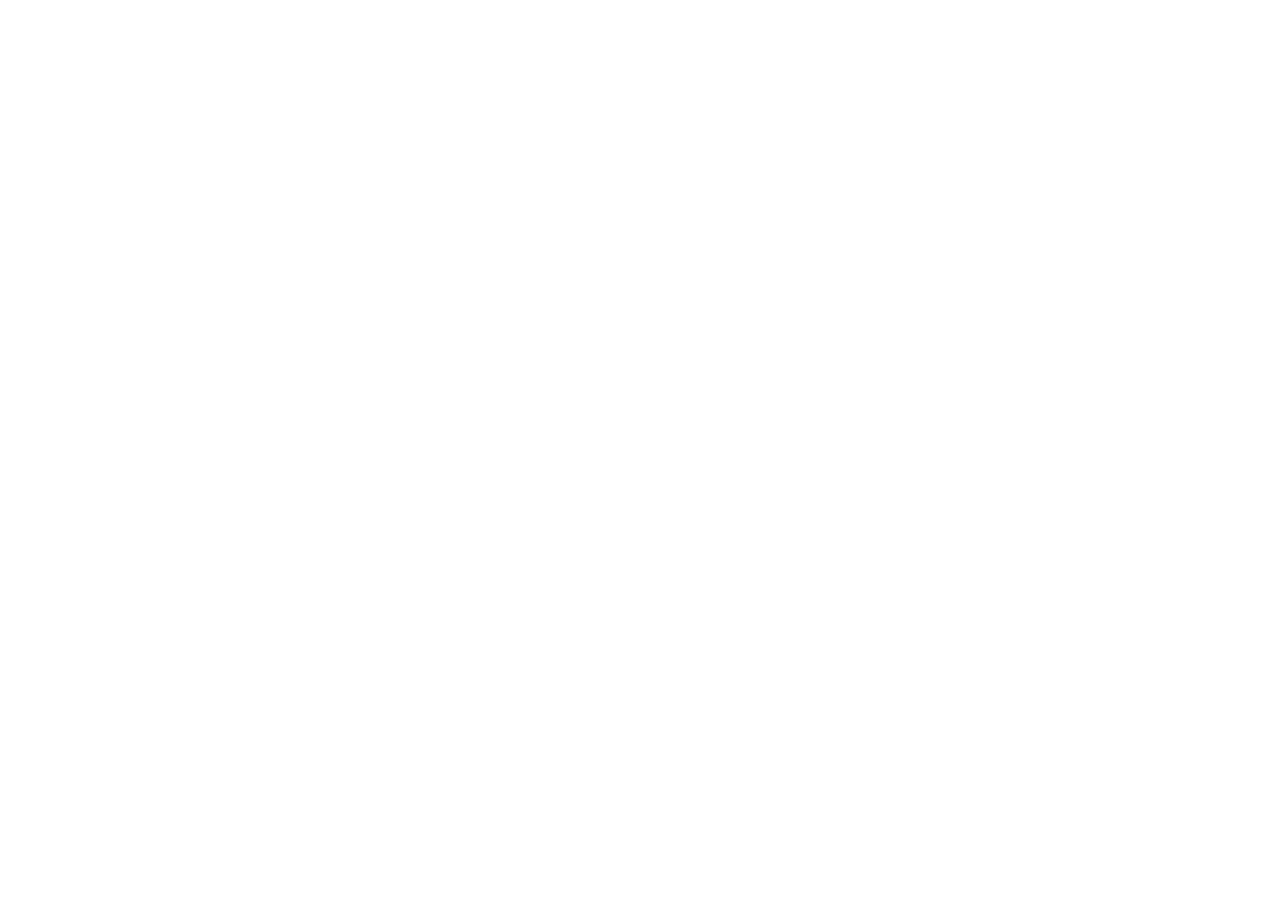
==== index.html @ 9e137a2f "Reset author" ====
<!doctype html>
<!--[if lt IE 7]><html class="no-js ie6 oldie" lang="en"><![endif]-->
<!--[if IE 7]><html class="no-js ie7 oldie" lang="en"><![endif]-->
<!--[if IE 8]><html class="no-js ie8 oldie" lang="en"><![endif]-->
<!--[if gt IE 8]><!--><html class="no-js" lang="en"><!--<![endif]-->
<head>
  <meta charset="utf-8">
  <link rel="dns-prefetch" href="//ajax.googleapis.com">
  <link rel="dns-prefetch" href="//fonts.googleapis.com">
  <link rel="dns-prefetch" href="//media.washingtonpost.com">
  <link rel="dns-prefetch" href="//media3.washingtonpost.com">
  <title></title>
  <meta name="viewport" content="width=device-width,initial-scale=1">
  <meta property="og:title" content="">
  <meta property="og:description" content="">
  <meta property="og:image" content="">
  <meta name="description" content="">
  <meta name="author" content="">
  <link rel="stylesheet" href="css/master.css">
  <!--[if IE]>
    <meta http-equiv="X-UA-Compatible" content="IE=edge,chrome=1">
    <meta http-equiv="imagetoolbar" content="no">
    <link rel="stylesheet" href="css/ie.css">
  <![endif]-->
  <script src="js/libs/modernizr-2.0.6.min.js"></script>
</head>
<body data-controller="main" data-action="home">
  <div id="container">
    <div id="header">
    </div>
    <div id="content">
    </div>
    <div id="footer">
    </div>
  </div>
  <script src="//ajax.googleapis.com/ajax/libs/jquery/1.6.2/jquery.min.js"></script>
  <script>window.jQuery || document.write('<script src="js/libs/jquery-1.6.2.min.js"><\/script>')</script>
  <script defer src="js/plugins.js"></script>
  <script defer src="js/script.js"></script>
  <!--[if lt IE 7 ]>
    <script defer src="//ajax.googleapis.com/ajax/libs/chrome-frame/1.0.3/CFInstall.min.js"></script>
    <script defer>window.attachEvent('onload',function(){CFInstall.check({mode:'overlay'})})</script>
  <![endif]-->
</body>
</html>
---- css/master.css ----
article,aside,details,figcaption,figure,footer,header,hgroup,nav,section{display:block}audio,canvas,video{display:inline-block;*display:inline;*zoom:1}audio:not([controls]){display:none}[hidden]{display:none}html{font-size:100%;overflow-y:scroll;-webkit-text-size-adjust:100%;-ms-text-size-adjust:100%}body{margin:0;font-size:13px;line-height:1.231}body,button,input,select,textarea{font-family:sans-serif;color:#222}::-moz-selection{background:#fe57a1;color:#fff;text-shadow:none}::selection{background:#fe57a1;color:#fff;text-shadow:none}a{color:#00e}a:visited{color:#551a8b}a:hover{color:#06e}a:focus{outline:thin dotted}a:hover,a:active{outline:0}abbr[title]{border-bottom:1px dotted}b,strong{font-weight:bold}blockquote{margin:1em 40px}dfn{font-style:italic}hr{display:block;height:1px;border:0;border-top:1px solid #ccc;margin:1em 0;padding:0}ins{background:#ff9;color:#000;text-decoration:none}mark{background:#ff0;color:#000;font-style:italic;font-weight:bold}pre,code,kbd,samp{font-family:monospace, serif;_font-family:'courier new', monospace;font-size:1em}pre{white-space:pre;white-space:pre-wrap;word-wrap:break-word}q{quotes:none}q:before,q:after{content:"";content:none}small{font-size:85%}sub,sup{font-size:75%;line-height:0;position:relative;vertical-align:baseline}sup{top:-0.5em}sub{bottom:-0.25em}ul,ol{margin:1em 0;padding:0 0 0 40px}dd{margin:0 0 0 40px}nav ul,nav ol{list-style:none;list-style-image:none;margin:0;padding:0}img{border:0;-ms-interpolation-mode:bicubic;vertical-align:middle}svg:not(:root){overflow:hidden}figure{margin:0}form{margin:0}fieldset{border:0;margin:0;padding:0}label{cursor:pointer}legend{border:0;*margin-left:-7px;padding:0}button,input,select,textarea{font-size:100%;margin:0;vertical-align:baseline;*vertical-align:middle}button,input{line-height:normal;*overflow:visible}table button,table input{*overflow:auto}button,input[type="button"],input[type="reset"],input[type="submit"]{cursor:pointer;-webkit-appearance:button}input[type="checkbox"],input[type="radio"]{box-sizing:border-box;padding:0}input[type="search"]{-webkit-appearance:textfield;-moz-box-sizing:content-box;-webkit-box-sizing:content-box;box-sizing:content-box}input[type="search"]::-webkit-search-decoration{-webkit-appearance:none}button::-moz-focus-inner,input::-moz-focus-inner{border:0;padding:0}textarea{overflow:auto;vertical-align:top;resize:vertical}input:invalid,textarea:invalid{background-color:#f0dddd}table{border-collapse:collapse;border-spacing:0}td{vertical-align:top}.ir{display:block;border:0;text-indent:-999em;overflow:hidden;background-color:transparent;background-repeat:no-repeat;text-align:left;direction:ltr}.ir br{display:none}.hidden{display:none !important;visibility:hidden}.visuallyhidden{border:0;clip:rect(0 0 0 0);height:1px;margin:-1px;overflow:hidden;padding:0;position:absolute;width:1px}.visuallyhidden.focusable:active,.visuallyhidden.focusable:focus{clip:auto;height:auto;margin:0;overflow:visible;position:static;width:auto}.invisible{visibility:hidden}.clearfix:before,.clearfix:after{content:"";display:table}.clearfix:after{clear:both}.clearfix{*zoom:1}@media print{*{background:transparent !important;color:black !important;text-shadow:none !important;filter:none !important;-ms-filter:none !important}a,a:visited{text-decoration:underline}a[href]:after{content:" (" attr(href) ")"}abbr[title]:after{content:" (" attr(title) ")"}.ir a:after,a[href^="javascript:"]:after,a[href^="#"]:after{content:""}pre,blockquote{border:1px solid #999;page-break-inside:avoid}thead{display:table-header-group}tr,img{page-break-inside:avoid}img{max-width:100% !important}@page{margin:0.5cm}p,h2,h3{orphans:3;widows:3}h2,h3{page-break-after:avoid}}
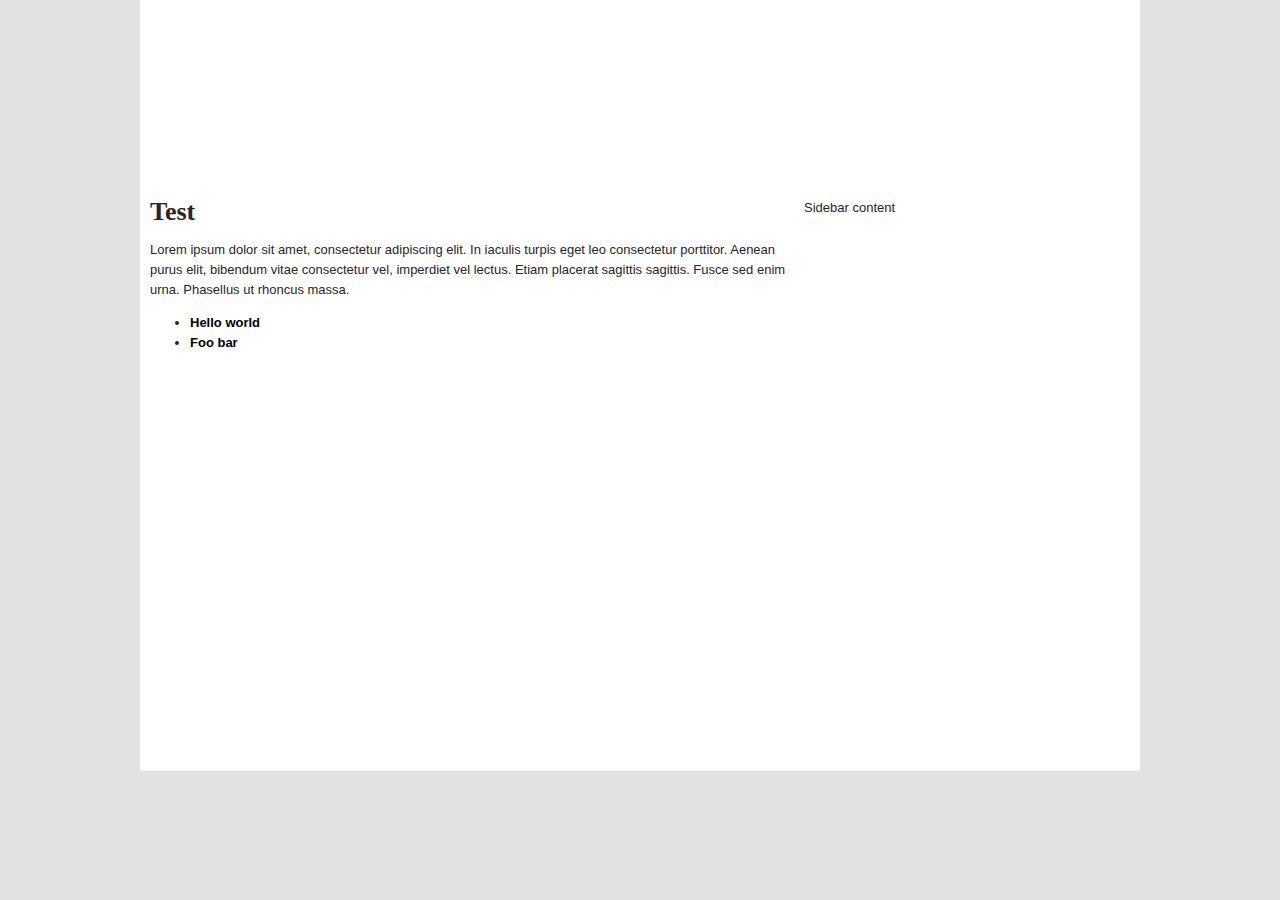
==== commit ca522ff5: "Added site trafficing code; styled page" ====
--- a/index.html
+++ b/index.html
@@ -5,41 +5,102 @@
 <!--[if gt IE 8]><!--><html class="no-js" lang="en"><!--<![endif]-->
 <head>
   <meta charset="utf-8">
-  <link rel="dns-prefetch" href="//ajax.googleapis.com">
-  <link rel="dns-prefetch" href="//fonts.googleapis.com">
+
+  <!-- Prefetch all the base domain of all assets for speed -->
+  <!-- <link rel="dns-prefetch" href="//ajax.googleapis.com"> -->
+  <!-- <link rel="dns-prefetch" href="//fonts.googleapis.com"> -->
   <link rel="dns-prefetch" href="//media.washingtonpost.com">
   <link rel="dns-prefetch" href="//media3.washingtonpost.com">
+
   <title></title>
   <meta name="viewport" content="width=device-width,initial-scale=1">
+  <link rel="stylesheet" href="master.css">
+
+  <!-- Facebook sharing options -->
   <meta property="og:title" content="">
   <meta property="og:description" content="">
   <meta property="og:image" content="">
+  <meta property="og:url" content="">
+  <meta property="og:site_name" content="The Washington Post">
+
+  <!-- SEO stuff -->
   <meta name="description" content="">
-  <meta name="author" content="">
-  <link rel="stylesheet" href="css/master.css">
+  <meta name="author" content="The Washington Post">
+
   <!--[if IE]>
     <meta http-equiv="X-UA-Compatible" content="IE=edge,chrome=1">
     <meta http-equiv="imagetoolbar" content="no">
-    <link rel="stylesheet" href="css/ie.css">
   <![endif]-->
-  <script src="js/libs/modernizr-2.0.6.min.js"></script>
+
+  <!-- Modernizr -->
+  <!-- <script src="modernizr-2.0.6.min.js"></script> -->
+  <script src="//www.washingtonpost.com/wpost/js/combo?context=wpost&amp;m=true&amp;c=true&amp;r=/yui-base/3.3.0/build/yui/yui-min.js&amp;r=/yui-base/twp-yui/twp-yui.js&amp;r=/yui-base/global/global-external-modules.js"></script>
 </head>
-<body data-controller="main" data-action="home">
+<body>
   <div id="container">
-    <div id="header">
+    <div id="header-v3" class="external" data-config=""></div>
+    <div id="content">
+      <div id="main">
+        <h1>Test</h1>
+        <p>
+          Lorem ipsum dolor sit amet, consectetur adipiscing elit. In iaculis
+          turpis eget leo consectetur porttitor. Aenean purus elit, bibendum
+          vitae consectetur vel, imperdiet vel lectus. Etiam placerat sagittis
+          sagittis. Fusce sed enim urna. Phasellus ut rhoncus massa.
+        </p>
+        <ul>
+          <li><a href='#test1'>Hello world</a></li>
+          <li><a href='#test2'>Foo bar</a></li>
+        </ul>
+      </div>
+      <div id="sidebar">
+        <p>Sidebar content</p>
+      </div>
     </div>
-    <div id="content">
-    </div>
-    <div id="footer">
-    </div>
+    <div id="footer-v3" class="external" data-config=""></div>
   </div>
+
+  <!-- Loads jQuery from the Google CDN, falls back to local copy -->
+  <!--
   <script src="//ajax.googleapis.com/ajax/libs/jquery/1.6.2/jquery.min.js"></script>
-  <script>window.jQuery || document.write('<script src="js/libs/jquery-1.6.2.min.js"><\/script>')</script>
-  <script defer src="js/plugins.js"></script>
-  <script defer src="js/script.js"></script>
+  <script>window.jQuery || document.write('<script src="jquery-1.6.2.min.js"><\/script>')</script>
+  -->
+
+  <!-- Custom script -->
+  <!-- <script defer src="script.js"></script> -->
+
+  <!-- Asks IE6 users to use the Google Frame plugin -->
   <!--[if lt IE 7 ]>
     <script defer src="//ajax.googleapis.com/ajax/libs/chrome-frame/1.0.3/CFInstall.min.js"></script>
     <script defer>window.attachEvent('onload',function(){CFInstall.check({mode:'overlay'})})</script>
   <![endif]-->
+
+  <!-- Ugly site trafficing code -->
+  <script>
+    var wp_hierarchy = "nocategory";
+    var wp_channel="nocategory"; 
+  </script>
+  <script src="//js.revsci.net/gateway/gw.js?csid=J05531"></script> 
+  <script src="//media.washingtonpost.com/wp-srv/ad/audsci.js"></script>
+  <script>
+    if (typeof otto != "undefined") {
+      otto.placeGlobalOttoTest();
+    }
+  </script>
+  <script src="//media.washingtonpost.com/wp-srv/javascript/omniture/omniture-utils.js"></script>
+  <script>
+    try {
+      echoOmniture()
+    } catch (e) {}
+  </script>
+  <script src="//media.washingtonpost.com/wp-srv/javascript/placeSiteMetrix.js"></script>
+  <script>
+    placeSiteMetrix();
+  </script> 
+  <script defer src="//media3.washingtonpost.com/wp-srv/javascript/wapolabs-partners.js"></script> 
+  <script defer src="//media3.washingtonpost.com/wp-srv/js/vendor/quantcast.js"></script>
+  <noscript>
+    <img hidden src="//pixel.quantserve.com/pixel/p-5cYn7dCzvaeyA.gif" alt="">
+  </noscript>
 </body>
 </html>
--- a/master.css
+++ b/master.css
@@ -0,0 +1 @@
+article,aside,details,figcaption,figure,footer,header,hgroup,nav,section{display:block}audio,canvas,video{display:inline-block;*display:inline;*zoom:1}audio:not([controls]){display:none}[hidden]{display:none}html{font-size:100%;overflow-y:scroll;-webkit-text-size-adjust:100%;-ms-text-size-adjust:100%}body{margin:0;font-size:13px;line-height:1.231}body,button,input,select,textarea{font-family:sans-serif;color:#222}::-moz-selection{background:#fe57a1;color:#fff;text-shadow:none}::selection{background:#fe57a1;color:#fff;text-shadow:none}a{color:#00e}a:visited{color:#551a8b}a:hover{color:#06e}a:focus{outline:thin dotted}a:hover,a:active{outline:0}abbr[title]{border-bottom:1px dotted}b,strong{font-weight:bold}blockquote{margin:1em 40px}dfn{font-style:italic}hr{display:block;height:1px;border:0;border-top:1px solid #ccc;margin:1em 0;padding:0}ins{background:#ff9;color:#000;text-decoration:none}mark{background:#ff0;color:#000;font-style:italic;font-weight:bold}pre,code,kbd,samp{font-family:monospace, serif;_font-family:'courier new', monospace;font-size:1em}pre{white-space:pre;white-space:pre-wrap;word-wrap:break-word}q{quotes:none}q:before,q:after{content:"";content:none}small{font-size:85%}sub,sup{font-size:75%;line-height:0;position:relative;vertical-align:baseline}sup{top:-0.5em}sub{bottom:-0.25em}ul,ol{margin:1em 0;padding:0 0 0 40px}dd{margin:0 0 0 40px}nav ul,nav ol{list-style:none;list-style-image:none;margin:0;padding:0}img{border:0;-ms-interpolation-mode:bicubic;vertical-align:middle}svg:not(:root){overflow:hidden}figure{margin:0}form{margin:0}fieldset{border:0;margin:0;padding:0}label{cursor:pointer}legend{border:0;*margin-left:-7px;padding:0}button,input,select,textarea{font-size:100%;margin:0;vertical-align:baseline;*vertical-align:middle}button,input{line-height:normal;*overflow:visible}table button,table input{*overflow:auto}button,input[type="button"],input[type="reset"],input[type="submit"]{cursor:pointer;-webkit-appearance:button}input[type="checkbox"],input[type="radio"]{box-sizing:border-box;padding:0}input[type="search"]{-webkit-appearance:textfield;-moz-box-sizing:content-box;-webkit-box-sizing:content-box;box-sizing:content-box}input[type="search"]::-webkit-search-decoration{-webkit-appearance:none}button::-moz-focus-inner,input::-moz-focus-inner{border:0;padding:0}textarea{overflow:auto;vertical-align:top;resize:vertical}input:invalid,textarea:invalid{background-color:#f0dddd}table{border-collapse:collapse;border-spacing:0}td{vertical-align:top}@media print{*{background:transparent !important;color:black !important;text-shadow:none !important;filter:none !important;-ms-filter:none !important}a,a:visited{text-decoration:underline}a[href]:after{content:" (" attr(href) ")"}abbr[title]:after{content:" (" attr(title) ")"}.ir a:after,a[href^="javascript:"]:after,a[href^="#"]:after{content:""}pre,blockquote{border:1px solid #999;page-break-inside:avoid}thead{display:table-header-group}tr,img{page-break-inside:avoid}img{max-width:100% !important}@page{margin:0.5cm}p,h2,h3{orphans:3;widows:3}h2,h3{page-break-after:avoid}}body{font-family:Helvetica,Arial,sans-serif;background:#e3e1e4;color:#262626;line-height:20px}h1,h2,h3,h4,h5,h6{font-family:Georgia,Times,"Times New Roman",serif}#container{background:#fff;margin:0 auto;padding:5px 10px;width:980px}#container #header-v3 a,#container #content a,#container #footer-v3 a,#container #header-v3 #main-nav-wrapper .rollMe a{color:#000;-moz-transition-property:all;-webkit-transition-property:all;-o-transition-property:all;transition-property:all;-moz-transition-duration:0.3s;-webkit-transition-duration:0.3s;-o-transition-duration:0.3s;transition-duration:0.3s}#container #header-v3 a:hover,#container #content a:hover,#container #footer-v3 a:hover,#container #header-v3 #main-nav-wrapper .rollMe a:hover{color:#057ec2}#container #header-v3{min-height:180px;height:auto !important;height:180px}#container #content{overflow:hidden;*zoom:1;margin-bottom:10px}#container #content a{font-weight:700;text-decoration:none}#container #content #main{display:inline;float:left;margin-right:10px;width:643px}#container #content #sidebar{display:inline;float:right;width:326px}#container #footer-v3{min-height:390px;height:auto !important;height:390px}#container #footer-v3 ul.normal li{color:#057fc1;font-size:10px;list-style:square inside;padding-left:0}#container #footer-v3 ul.normal li a{font-size:12px}
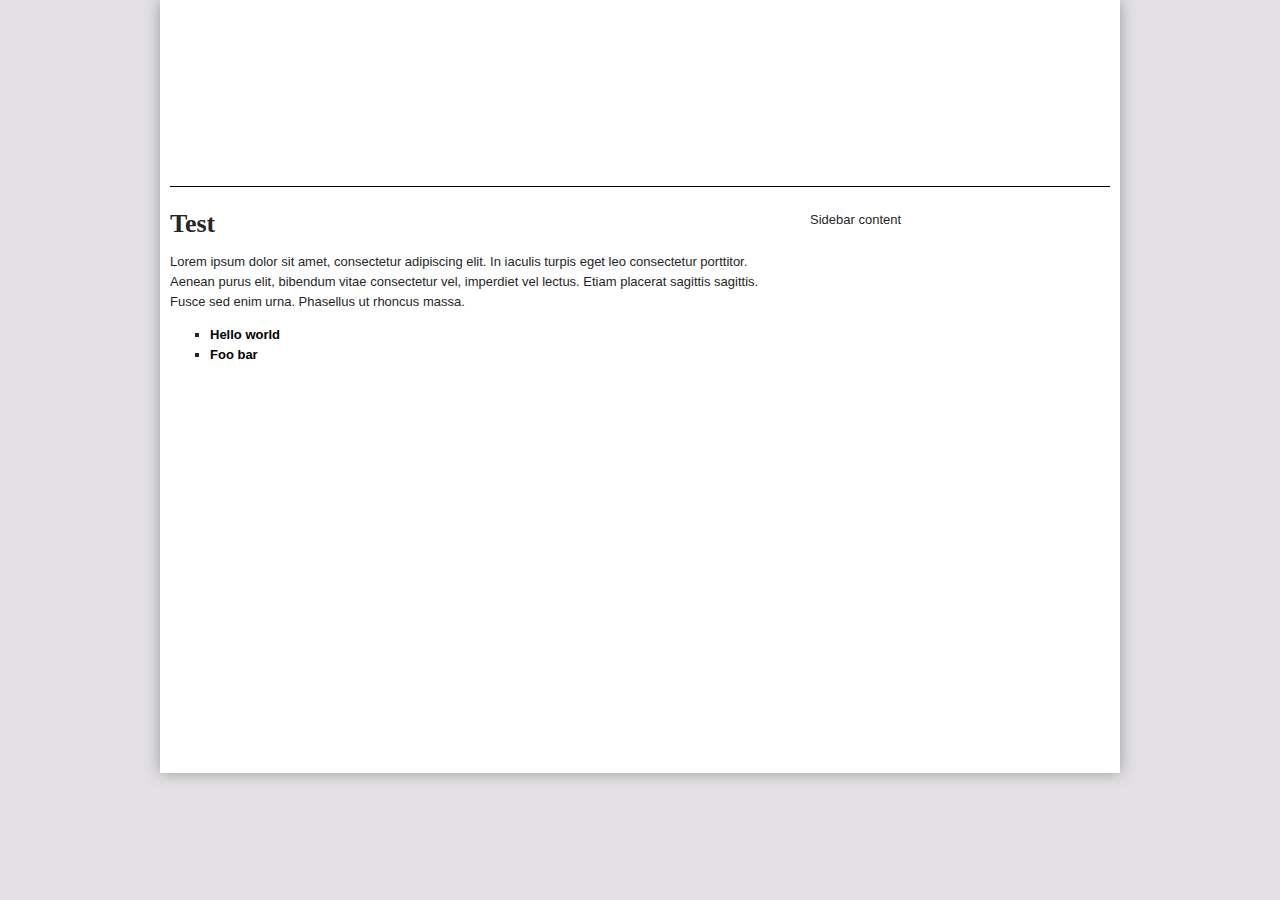
==== commit b516328d: "Removed Chrome Frame for IE6 (want all users to see ads); Added some CSS3 sugar" ====
--- a/index.html
+++ b/index.html
@@ -9,6 +9,7 @@
   <!-- Prefetch all the base domain of all assets for speed -->
   <!-- <link rel="dns-prefetch" href="//ajax.googleapis.com"> -->
   <!-- <link rel="dns-prefetch" href="//fonts.googleapis.com"> -->
+  <!-- <link rel="dns-prefetch" href="//cdnjs.cloudflare.com"> -->
   <link rel="dns-prefetch" href="//media.washingtonpost.com">
   <link rel="dns-prefetch" href="//media3.washingtonpost.com">
 
@@ -33,7 +34,9 @@
   <![endif]-->
 
   <!-- Modernizr -->
-  <!-- <script src="modernizr-2.0.6.min.js"></script> -->
+  <!-- <script src="//cdnjs.cloudflare.com/ajax/libs/modernizr/2.0.6/modernizr.min.js"></script> -->
+
+  <!-- Header/footer -->
   <script src="//www.washingtonpost.com/wpost/js/combo?context=wpost&amp;m=true&amp;c=true&amp;r=/yui-base/3.3.0/build/yui/yui-min.js&amp;r=/yui-base/twp-yui/twp-yui.js&amp;r=/yui-base/global/global-external-modules.js"></script>
 </head>
 <body>
@@ -49,8 +52,8 @@
           sagittis. Fusce sed enim urna. Phasellus ut rhoncus massa.
         </p>
         <ul>
-          <li><a href='#test1'>Hello world</a></li>
-          <li><a href='#test2'>Foo bar</a></li>
+          <li><a href="#test1">Hello world</a></li>
+          <li><a href="#test2">Foo bar</a></li>
         </ul>
       </div>
       <div id="sidebar">
@@ -68,12 +71,6 @@
 
   <!-- Custom script -->
   <!-- <script defer src="script.js"></script> -->
-
-  <!-- Asks IE6 users to use the Google Frame plugin -->
-  <!--[if lt IE 7 ]>
-    <script defer src="//ajax.googleapis.com/ajax/libs/chrome-frame/1.0.3/CFInstall.min.js"></script>
-    <script defer>window.attachEvent('onload',function(){CFInstall.check({mode:'overlay'})})</script>
-  <![endif]-->
 
   <!-- Ugly site trafficing code -->
   <script>
--- a/master.css
+++ b/master.css
@@ -1 +1 @@
-article,aside,details,figcaption,figure,footer,header,hgroup,nav,section{display:block}audio,canvas,video{display:inline-block;*display:inline;*zoom:1}audio:not([controls]){display:none}[hidden]{display:none}html{font-size:100%;overflow-y:scroll;-webkit-text-size-adjust:100%;-ms-text-size-adjust:100%}body{margin:0;font-size:13px;line-height:1.231}body,button,input,select,textarea{font-family:sans-serif;color:#222}::-moz-selection{background:#fe57a1;color:#fff;text-shadow:none}::selection{background:#fe57a1;color:#fff;text-shadow:none}a{color:#00e}a:visited{color:#551a8b}a:hover{color:#06e}a:focus{outline:thin dotted}a:hover,a:active{outline:0}abbr[title]{border-bottom:1px dotted}b,strong{font-weight:bold}blockquote{margin:1em 40px}dfn{font-style:italic}hr{display:block;height:1px;border:0;border-top:1px solid #ccc;margin:1em 0;padding:0}ins{background:#ff9;color:#000;text-decoration:none}mark{background:#ff0;color:#000;font-style:italic;font-weight:bold}pre,code,kbd,samp{font-family:monospace, serif;_font-family:'courier new', monospace;font-size:1em}pre{white-space:pre;white-space:pre-wrap;word-wrap:break-word}q{quotes:none}q:before,q:after{content:"";content:none}small{font-size:85%}sub,sup{font-size:75%;line-height:0;position:relative;vertical-align:baseline}sup{top:-0.5em}sub{bottom:-0.25em}ul,ol{margin:1em 0;padding:0 0 0 40px}dd{margin:0 0 0 40px}nav ul,nav ol{list-style:none;list-style-image:none;margin:0;padding:0}img{border:0;-ms-interpolation-mode:bicubic;vertical-align:middle}svg:not(:root){overflow:hidden}figure{margin:0}form{margin:0}fieldset{border:0;margin:0;padding:0}label{cursor:pointer}legend{border:0;*margin-left:-7px;padding:0}button,input,select,textarea{font-size:100%;margin:0;vertical-align:baseline;*vertical-align:middle}button,input{line-height:normal;*overflow:visible}table button,table input{*overflow:auto}button,input[type="button"],input[type="reset"],input[type="submit"]{cursor:pointer;-webkit-appearance:button}input[type="checkbox"],input[type="radio"]{box-sizing:border-box;padding:0}input[type="search"]{-webkit-appearance:textfield;-moz-box-sizing:content-box;-webkit-box-sizing:content-box;box-sizing:content-box}input[type="search"]::-webkit-search-decoration{-webkit-appearance:none}button::-moz-focus-inner,input::-moz-focus-inner{border:0;padding:0}textarea{overflow:auto;vertical-align:top;resize:vertical}input:invalid,textarea:invalid{background-color:#f0dddd}table{border-collapse:collapse;border-spacing:0}td{vertical-align:top}@media print{*{background:transparent !important;color:black !important;text-shadow:none !important;filter:none !important;-ms-filter:none !important}a,a:visited{text-decoration:underline}a[href]:after{content:" (" attr(href) ")"}abbr[title]:after{content:" (" attr(title) ")"}.ir a:after,a[href^="javascript:"]:after,a[href^="#"]:after{content:""}pre,blockquote{border:1px solid #999;page-break-inside:avoid}thead{display:table-header-group}tr,img{page-break-inside:avoid}img{max-width:100% !important}@page{margin:0.5cm}p,h2,h3{orphans:3;widows:3}h2,h3{page-break-after:avoid}}body{font-family:Helvetica,Arial,sans-serif;background:#e3e1e4;color:#262626;line-height:20px}h1,h2,h3,h4,h5,h6{font-family:Georgia,Times,"Times New Roman",serif}#container{background:#fff;margin:0 auto;padding:5px 10px;width:980px}#container #header-v3 a,#container #content a,#container #footer-v3 a,#container #header-v3 #main-nav-wrapper .rollMe a{color:#000;-moz-transition-property:all;-webkit-transition-property:all;-o-transition-property:all;transition-property:all;-moz-transition-duration:0.3s;-webkit-transition-duration:0.3s;-o-transition-duration:0.3s;transition-duration:0.3s}#container #header-v3 a:hover,#container #content a:hover,#container #footer-v3 a:hover,#container #header-v3 #main-nav-wrapper .rollMe a:hover{color:#057ec2}#container #header-v3{min-height:180px;height:auto !important;height:180px}#container #content{overflow:hidden;*zoom:1;margin-bottom:10px}#container #content a{font-weight:700;text-decoration:none}#container #content #main{display:inline;float:left;margin-right:10px;width:643px}#container #content #sidebar{display:inline;float:right;width:326px}#container #footer-v3{min-height:390px;height:auto !important;height:390px}#container #footer-v3 ul.normal li{color:#057fc1;font-size:10px;list-style:square inside;padding-left:0}#container #footer-v3 ul.normal li a{font-size:12px}
+article,aside,details,figcaption,figure,footer,header,hgroup,nav,section{display:block}audio,canvas,video{display:inline-block;*display:inline;*zoom:1}audio:not([controls]){display:none}[hidden]{display:none}html{font-size:100%;overflow-y:scroll;-webkit-text-size-adjust:100%;-ms-text-size-adjust:100%}body{margin:0;font-size:13px;line-height:1.231}body,button,input,select,textarea{font-family:sans-serif;color:#222}::-moz-selection{background:#fe57a1;color:#fff;text-shadow:none}::selection{background:#fe57a1;color:#fff;text-shadow:none}a{color:#00e}a:visited{color:#551a8b}a:hover{color:#06e}a:focus{outline:thin dotted}a:hover,a:active{outline:0}abbr[title]{border-bottom:1px dotted}b,strong{font-weight:bold}blockquote{margin:1em 40px}dfn{font-style:italic}hr{display:block;height:1px;border:0;border-top:1px solid #ccc;margin:1em 0;padding:0}ins{background:#ff9;color:#000;text-decoration:none}mark{background:#ff0;color:#000;font-style:italic;font-weight:bold}pre,code,kbd,samp{font-family:monospace, serif;_font-family:'courier new', monospace;font-size:1em}pre{white-space:pre;white-space:pre-wrap;word-wrap:break-word}q{quotes:none}q:before,q:after{content:"";content:none}small{font-size:85%}sub,sup{font-size:75%;line-height:0;position:relative;vertical-align:baseline}sup{top:-0.5em}sub{bottom:-0.25em}ul,ol{margin:1em 0;padding:0 0 0 40px}dd{margin:0 0 0 40px}nav ul,nav ol{list-style:none;list-style-image:none;margin:0;padding:0}img{border:0;-ms-interpolation-mode:bicubic;vertical-align:middle}svg:not(:root){overflow:hidden}figure{margin:0}form{margin:0}fieldset{border:0;margin:0;padding:0}label{cursor:pointer}legend{border:0;*margin-left:-7px;padding:0}button,input,select,textarea{font-size:100%;margin:0;vertical-align:baseline;*vertical-align:middle}button,input{line-height:normal;*overflow:visible}table button,table input{*overflow:auto}button,input[type="button"],input[type="reset"],input[type="submit"]{cursor:pointer;-webkit-appearance:button}input[type="checkbox"],input[type="radio"]{box-sizing:border-box;padding:0}input[type="search"]{-webkit-appearance:textfield;-moz-box-sizing:content-box;-webkit-box-sizing:content-box;box-sizing:content-box}input[type="search"]::-webkit-search-decoration{-webkit-appearance:none}button::-moz-focus-inner,input::-moz-focus-inner{border:0;padding:0}textarea{overflow:auto;vertical-align:top;resize:vertical}input:invalid,textarea:invalid{background-color:#f0dddd}table{border-collapse:collapse;border-spacing:0}td{vertical-align:top}@media print{*{background:transparent !important;color:black !important;text-shadow:none !important;filter:none !important;-ms-filter:none !important}a,a:visited{text-decoration:underline}a[href]:after{content:" (" attr(href) ")"}abbr[title]:after{content:" (" attr(title) ")"}.ir a:after,a[href^="javascript:"]:after,a[href^="#"]:after{content:""}pre,blockquote{border:1px solid #999;page-break-inside:avoid}thead{display:table-header-group}tr,img{page-break-inside:avoid}img{max-width:100% !important}@page{margin:0.5cm}p,h2,h3{orphans:3;widows:3}h2,h3{page-break-after:avoid}}body{font-family:Helvetica,Arial,sans-serif;background:#e3e1e4;color:#262626;line-height:20px}h1,h2,h3,h4,h5,h6{font-family:Georgia,Times,"Times New Roman",serif}#container{-moz-box-shadow:0 0 15px #999;-webkit-box-shadow:0 0 15px #999;-o-box-shadow:0 0 15px #999;box-shadow:0 0 15px #999;background:#fff;margin:0 auto;width:960px}#container #header-v3 a,#container #content a,#container #footer-v3 a,#container #header-v3 #main-nav-wrapper .rollMe a{color:#000;-moz-transition-property:all;-webkit-transition-property:all;-o-transition-property:all;transition-property:all;-moz-transition-duration:0.5s;-webkit-transition-duration:0.5s;-o-transition-duration:0.5s;transition-duration:0.5s}#container #header-v3 a:hover,#container #content a:hover,#container #footer-v3 a:hover,#container #header-v3 #main-nav-wrapper .rollMe a:hover{color:#057ec2}#container #header-v3 a:hover,#container #content a:hover,#container #footer-v3 a:hover,#container #header-v3 #main-nav-wrapper .rollMe a:hover{text-shadow:0 0 3px #caecff}#container #header-v3{min-height:180px;height:auto !important;height:180px;border-bottom:1px solid #000;margin:0 10px 10px;padding:5px 0 1px}#container #header-v3 #main-nav{-moz-border-radius:3px;-webkit-border-radius:3px;-o-border-radius:3px;-ms-border-radius:3px;-khtml-border-radius:3px;border-radius:3px}#container #header-v3 #main-nav li a.top{text-shadow:0px -1px 1px #333}#container #header-v3 #main-nav li.first{background:none}#container #header-v3 #main-nav li .rollMe{min-height:123px;height:auto !important;height:123px;padding-top:0}#container #header-v3 #main-nav li .rollMe .rollMeInner{min-height:118px;height:auto !important;height:118px;padding:10px 15px}#container #header-v3 .hot-topics{border-bottom:2px solid #000;border-top:1px solid #e4e4e4;padding:0}#container #header-v3 .hot-topics .search-wrap .search input.text{-moz-transition-property:all;-webkit-transition-property:all;-o-transition-property:all;transition-property:all;-moz-transition-duration:0.3s;-webkit-transition-duration:0.3s;-o-transition-duration:0.3s;transition-duration:0.3s;border-color:#ccc}#container #header-v3 .hot-topics .search-wrap .search input.text:focus,#container #header-v3 .hot-topics .search-wrap .search input.text:active{border-color:#999;color:#000;width:280px}#container #header-v3 .hot-topics .search-wrap .search input.button{background-position:-1px -374px;border:1px solid #3f9ed1;height:22px}#container #content{overflow:hidden;*zoom:1;margin:5px 10px}#container #content a{font-weight:700;text-decoration:none}#container #content ul li{list-style:square}#container #content #main{display:inline;float:left;margin-left:10px;margin-right:10px;width:620px;margin-left:0}#container #content #sidebar{display:inline;float:left;margin-left:10px;margin-right:10px;width:300px;margin-right:0}#container #footer-v3{min-height:390px;height:auto !important;height:390px}#container #footer-v3 .services,#container #footer-v3 .partners,#container #footer-v3 .tos{padding:10px 0 10px 20px}#container #footer-v3 .services .wp-column:first-child{margin-right:10px}#container #footer-v3 .services .wp-column:first-child a{font-weight:normal}#container #footer-v3 .tos{padding-right:20px}#container #footer-v3 ul.normal li{color:#057fc1;font-size:10px;list-style:square inside;padding-left:0}#container #footer-v3 ul.normal li a{font-size:12px}
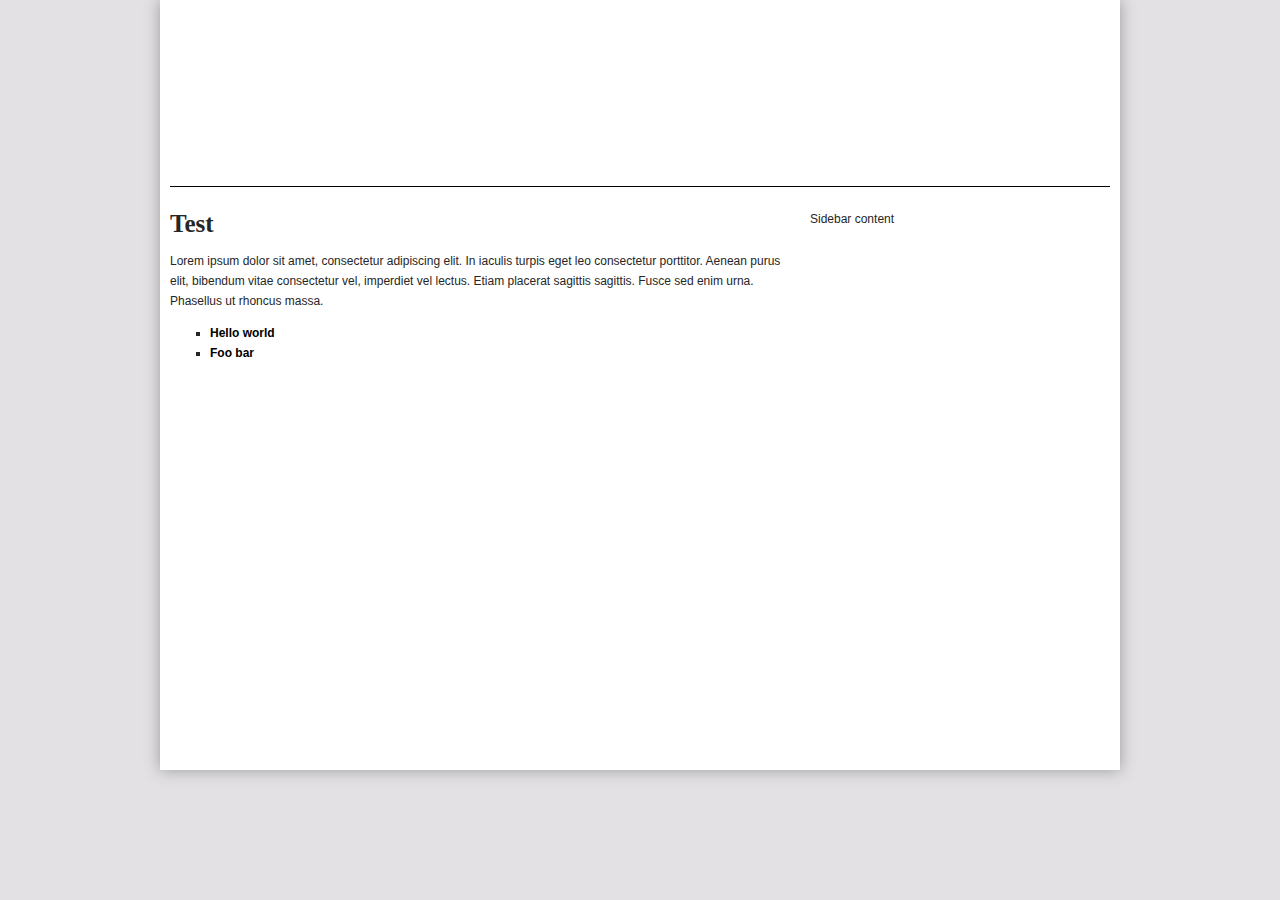
==== commit bcff3232: "Brought back img/css/js directories; updated jQuery; moved WaPo CSS into its own stylesheet" ====
--- a/index.html
+++ b/index.html
@@ -1,21 +1,14 @@
 <!doctype html>
-<!--[if lt IE 7]><html class="no-js ie6 oldie" lang="en"><![endif]-->
-<!--[if IE 7]><html class="no-js ie7 oldie" lang="en"><![endif]-->
-<!--[if IE 8]><html class="no-js ie8 oldie" lang="en"><![endif]-->
+<!--[if lt IE 7]><html class="no-js lt-ie9 lt-ie8 lt-ie7" lang="en"><![endif]-->
+<!--[if IE 7]><html class="no-js lt-ie9 lt-ie8" lang="en"><![endif]-->
+<!--[if IE 8]><html class="no-js lt-ie9" lang="en"><![endif]-->
 <!--[if gt IE 8]><!--><html class="no-js" lang="en"><!--<![endif]-->
 <head>
   <meta charset="utf-8">
 
-  <!-- Prefetch all the base domain of all assets for speed -->
-  <!-- <link rel="dns-prefetch" href="//ajax.googleapis.com"> -->
-  <!-- <link rel="dns-prefetch" href="//fonts.googleapis.com"> -->
-  <!-- <link rel="dns-prefetch" href="//cdnjs.cloudflare.com"> -->
-  <link rel="dns-prefetch" href="//media.washingtonpost.com">
-  <link rel="dns-prefetch" href="//media3.washingtonpost.com">
-
   <title></title>
   <meta name="viewport" content="width=device-width,initial-scale=1">
-  <link rel="stylesheet" href="master.css">
+  <link rel="stylesheet" href="css/master.css">
 
   <!-- Facebook sharing options -->
   <meta property="og:title" content="">
@@ -29,15 +22,12 @@
   <meta name="author" content="The Washington Post">
 
   <!--[if IE]>
-    <meta http-equiv="X-UA-Compatible" content="IE=edge,chrome=1">
     <meta http-equiv="imagetoolbar" content="no">
   <![endif]-->
 
-  <!-- Modernizr -->
-  <!-- <script src="//cdnjs.cloudflare.com/ajax/libs/modernizr/2.0.6/modernizr.min.js"></script> -->
-
-  <!-- Header/footer -->
-  <script src="//www.washingtonpost.com/wpost/js/combo?context=wpost&amp;m=true&amp;c=true&amp;r=/yui-base/3.3.0/build/yui/yui-min.js&amp;r=/yui-base/twp-yui/twp-yui.js&amp;r=/yui-base/global/global-external-modules.js"></script>
+  <!-- WaPo Header/footer -->
+  <script src="js/libs/modernizr-2.0.6.min.js"></script>
+  <script src="//media3.washingtonpost.com/wpost/js/combo?context=wpost&amp;m=true&amp;c=true&amp;r=/yui-base/3.3.0/build/yui/yui-min.js&amp;r=/yui-base/twp-yui/twp-yui.js&amp;r=/yui-base/global/global-external-modules.js"></script>
 </head>
 <body>
   <div id="container">
@@ -64,40 +54,19 @@
   </div>
 
   <!-- Loads jQuery from the Google CDN, falls back to local copy -->
-  <!--
-  <script src="//ajax.googleapis.com/ajax/libs/jquery/1.6.2/jquery.min.js"></script>
-  <script>window.jQuery || document.write('<script src="jquery-1.6.2.min.js"><\/script>')</script>
-  -->
+  <script src="//ajax.googleapis.com/ajax/libs/jquery/1.7.1/jquery.min.js"></script>
+  <script>window.jQuery || document.write('<script src="js/libs/jquery-1.7.1.min.js"><\/script>')</script>
 
   <!-- Custom script -->
-  <!-- <script defer src="script.js"></script> -->
+  <script defer src="js/plugins.js"></script>
+  <script defer src="js/script.js"></script>
 
-  <!-- Ugly site trafficing code -->
+  <!-- Add whatever site tracking code you need here -->
   <script>
-    var wp_hierarchy = "nocategory";
-    var wp_channel="nocategory"; 
+    var _gaq=[['_setAccount','UA-XXXXX-X'],['_trackPageview']];
+    (function(d,t){var g=d.createElement(t),s=d.getElementsByTagName(t)[0];
+    g.src=('https:'==location.protocol?'//ssl':'//www')+'.google-analytics.com/ga.js';
+    s.parentNode.insertBefore(g,s)}(document,'script'));
   </script>
-  <script src="//js.revsci.net/gateway/gw.js?csid=J05531"></script> 
-  <script src="//media.washingtonpost.com/wp-srv/ad/audsci.js"></script>
-  <script>
-    if (typeof otto != "undefined") {
-      otto.placeGlobalOttoTest();
-    }
-  </script>
-  <script src="//media.washingtonpost.com/wp-srv/javascript/omniture/omniture-utils.js"></script>
-  <script>
-    try {
-      echoOmniture()
-    } catch (e) {}
-  </script>
-  <script src="//media.washingtonpost.com/wp-srv/javascript/placeSiteMetrix.js"></script>
-  <script>
-    placeSiteMetrix();
-  </script> 
-  <script defer src="//media3.washingtonpost.com/wp-srv/javascript/wapolabs-partners.js"></script> 
-  <script defer src="//media3.washingtonpost.com/wp-srv/js/vendor/quantcast.js"></script>
-  <noscript>
-    <img hidden src="//pixel.quantserve.com/pixel/p-5cYn7dCzvaeyA.gif" alt="">
-  </noscript>
 </body>
 </html>
--- a/css/master.css
+++ b/css/master.css
@@ -0,0 +1 @@
+article,aside,details,figcaption,figure,footer,header,hgroup,nav,section{display:block}audio,canvas,video{display:inline-block;*display:inline;*zoom:1}audio:not([controls]){display:none}[hidden]{display:none}html{font-size:100%;overflow-y:scroll;-webkit-text-size-adjust:100%;-ms-text-size-adjust:100%}body{margin:0;font-size:1em;line-height:1.4}body,button,input,select,textarea{font-family:sans-serif;color:#222}::-moz-selection{background:#fe57a1;color:#fff;text-shadow:none}::selection{background:#fe57a1;color:#fff;text-shadow:none}a{color:#00e}a:visited{color:#551a8b}a:hover{color:#06e}a:focus{outline:thin dotted}a:hover,a:active{outline:0}abbr[title]{border-bottom:1px dotted}b,strong{font-weight:bold}blockquote{margin:1em 40px}dfn{font-style:italic}hr{display:block;height:1px;border:0;border-top:1px solid #ccc;margin:1em 0;padding:0}ins{background:#ff9;color:#000;text-decoration:none}mark{background:#ff0;color:#000;font-style:italic;font-weight:bold}pre,code,kbd,samp{font-family:monospace, serif;_font-family:'courier new', monospace;font-size:1em}pre{white-space:pre;white-space:pre-wrap;word-wrap:break-word}q{quotes:none}q:before,q:after{content:"";content:none}small{font-size:85%}sub,sup{font-size:75%;line-height:0;position:relative;vertical-align:baseline}sup{top:-0.5em}sub{bottom:-0.25em}ul,ol{margin:1em 0;padding:0 0 0 40px}dd{margin:0 0 0 40px}nav ul,nav ol{list-style:none;list-style-image:none;margin:0;padding:0}img{border:0;-ms-interpolation-mode:bicubic;vertical-align:middle}svg:not(:root){overflow:hidden}figure{margin:0}form{margin:0}fieldset{border:0;margin:0;padding:0}label{cursor:pointer}legend{border:0;*margin-left:-7px;padding:0}button,input,select,textarea{font-size:100%;margin:0;vertical-align:baseline;*vertical-align:middle}button,input{line-height:normal}button,input[type="button"],input[type="reset"],input[type="submit"]{cursor:pointer;-webkit-appearance:button;*overflow:visible}input[type="checkbox"],input[type="radio"]{box-sizing:border-box;padding:0}input[type="search"]{-webkit-appearance:textfield;-moz-box-sizing:content-box;-webkit-box-sizing:content-box;box-sizing:content-box}input[type="search"]::-webkit-search-decoration{-webkit-appearance:none}button::-moz-focus-inner,input::-moz-focus-inner{border:0;padding:0}textarea{overflow:auto;vertical-align:top;resize:vertical}input:invalid,textarea:invalid{background-color:#f0dddd}table{border-collapse:collapse;border-spacing:0}td{vertical-align:top}.ir{display:block;border:0;text-indent:-999em;overflow:hidden;background-color:transparent;background-repeat:no-repeat;text-align:left;direction:ltr;*line-height:0}.ir br{display:none}.hidden{display:none !important;visibility:hidden}.visuallyhidden{border:0;clip:rect(0 0 0 0);height:1px;margin:-1px;overflow:hidden;padding:0;position:absolute;width:1px}.visuallyhidden.focusable:active,.visuallyhidden.focusable:focus{clip:auto;height:auto;margin:0;overflow:visible;position:static;width:auto}.invisible{visibility:hidden}.clearfix:before,.clearfix:after{content:"";display:table}.clearfix:after{clear:both}.clearfix{*zoom:1}@media print{*{background:transparent !important;color:black !important;box-shadow:none !important;text-shadow:none !important;filter:none !important;-ms-filter:none !important}a,a:visited{text-decoration:underline}a[href]:after{content:" (" attr(href) ")"}abbr[title]:after{content:" (" attr(title) ")"}.ir a:after,a[href^="javascript:"]:after,a[href^="#"]:after{content:""}pre,blockquote{border:1px solid #999;page-break-inside:avoid}thead{display:table-header-group}tr,img{page-break-inside:avoid}img{max-width:100% !important}@page{margin:0.5cm}p,h2,h3{orphans:3;widows:3}h2,h3{page-break-after:avoid}}body{font-family:Helvetica,Arial,sans-serif;background:#e3e1e4;color:#262626;font-size:12px;line-height:20px}h1,h2,h3,h4,h5,h6{font-family:Georgia,Times,"Times New Roman",serif}h1{font-size:25px}#container{-moz-box-shadow:0 0 15px #999;-webkit-box-shadow:0 0 15px #999;-o-box-shadow:0 0 15px #999;box-shadow:0 0 15px #999;background:#fff;margin:0 auto;width:960px}#container #header-v3 a,#container #content a,#container #footer-v3 a,#container #header-v3 #main-nav-wrapper .rollMe a{color:#000;-moz-transition-property:all;-webkit-transition-property:all;-o-transition-property:all;transition-property:all;-moz-transition-duration:0.5s;-webkit-transition-duration:0.5s;-o-transition-duration:0.5s;transition-duration:0.5s}#container #header-v3 a:hover,#container #content a:hover,#container #footer-v3 a:hover,#container #header-v3 #main-nav-wrapper .rollMe a:hover{color:#057ec2}#container #header-v3 a:hover,#container #content a:hover,#container #footer-v3 a:hover,#container #header-v3 #main-nav-wrapper .rollMe a:hover{text-shadow:0 0 3px #caecff}#container #header-v3{min-height:180px;height:auto !important;height:180px;border-bottom:1px solid #000;margin:0 10px 10px;padding:5px 0 1px}#container #header-v3 #main-nav{-moz-border-radius:3px;-webkit-border-radius:3px;-o-border-radius:3px;-ms-border-radius:3px;-khtml-border-radius:3px;border-radius:3px}#container #header-v3 #main-nav li a.top{text-shadow:0px -1px 1px #333}#container #header-v3 #main-nav li.first{background:none}#container #header-v3 #main-nav li .rollMe{min-height:123px;height:auto !important;height:123px;padding-top:0}#container #header-v3 #main-nav li .rollMe .rollMeInner{min-height:118px;height:auto !important;height:118px;padding:10px 15px}#container #header-v3 .hot-topics{border-bottom:2px solid #000;border-top:1px solid #e4e4e4;padding:0}#container #header-v3 .hot-topics .search-wrap .search input.text{-moz-transition-property:all;-webkit-transition-property:all;-o-transition-property:all;transition-property:all;-moz-transition-duration:0.3s;-webkit-transition-duration:0.3s;-o-transition-duration:0.3s;transition-duration:0.3s;-moz-box-shadow:1px 1px 1px #ccc inset;-webkit-box-shadow:1px 1px 1px #ccc inset;-o-box-shadow:1px 1px 1px #ccc inset;box-shadow:1px 1px 1px #ccc inset;border-color:#ccc}#container #header-v3 .hot-topics .search-wrap .search input.text:focus,#container #header-v3 .hot-topics .search-wrap .search input.text:active{border-color:#999;color:#000;width:280px}#container #header-v3 .hot-topics .search-wrap .search input.button{background-position:-1px -374px;border:1px solid #3f9ed1;height:22px}#container #content{overflow:hidden;*zoom:1;margin:5px 10px}#container #content a{font-weight:700;text-decoration:none}#container #content ul li{list-style:square}#container #content #main{float:left;margin:0 10px 0 0;width:620px}#container #content #sidebar{float:left;margin:0 0 0 10px;width:300px}#container #footer-v3{min-height:390px;height:auto !important;height:390px}#container #footer-v3 .services,#container #footer-v3 .partners,#container #footer-v3 .tos{padding:10px 0 10px 20px}#container #footer-v3 .services .wp-column:first-child{margin-right:10px}#container #footer-v3 .services .wp-column:first-child a{font-weight:normal}#container #footer-v3 .tos{padding-right:20px}#container #footer-v3 ul.normal li{color:#057fc1;font-size:10px;list-style:square inside;padding-left:0}#container #footer-v3 ul.normal li a{font-size:12px}
